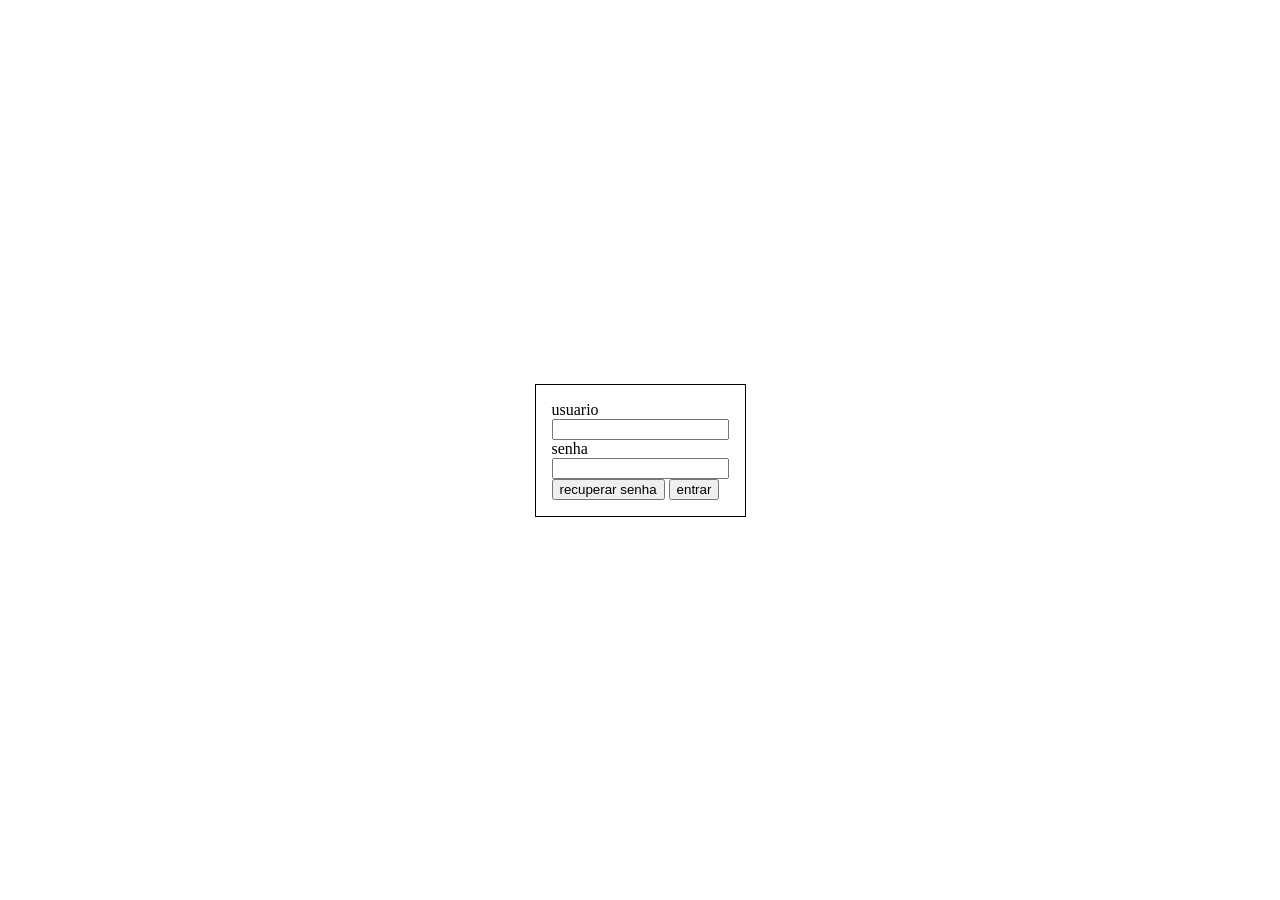
==== index.html @ 81e90a21 "..." ====
<!DOCTYPE html>
<html lang='pt-br'>
<head>
    <meta charset='utf-8'>
    <meta name='viewport' content='width=device-width, initial-scale=1'>
    <title>Page Title</title>
    <link rel='stylesheet' href='main.css'>
    <body>
        
    <body class="login"
</head>
<body>
    <form>
        <div> 
             <label for="user">usuario</label>
             <input type="text" name="user" id="user">
       </div>
       <div>
           <label for="password">senha</label>
           <input type="password" name="password" id="password">
       </div>
       <div>
          <button>recuperar senha</button>
          <button>entrar</button>
       </div>
    </form>
</body>
</html>
---- main.css ----
/*
classe de login
*/
body.login {
    box-sizing: border-box;
    display: grid;
    place-items: center;
    height: 100vh;
    margin: 0;

    form {
        border: 1px solid;
        padding: 1rem;

        label {
            display: block;
        }
    }
}
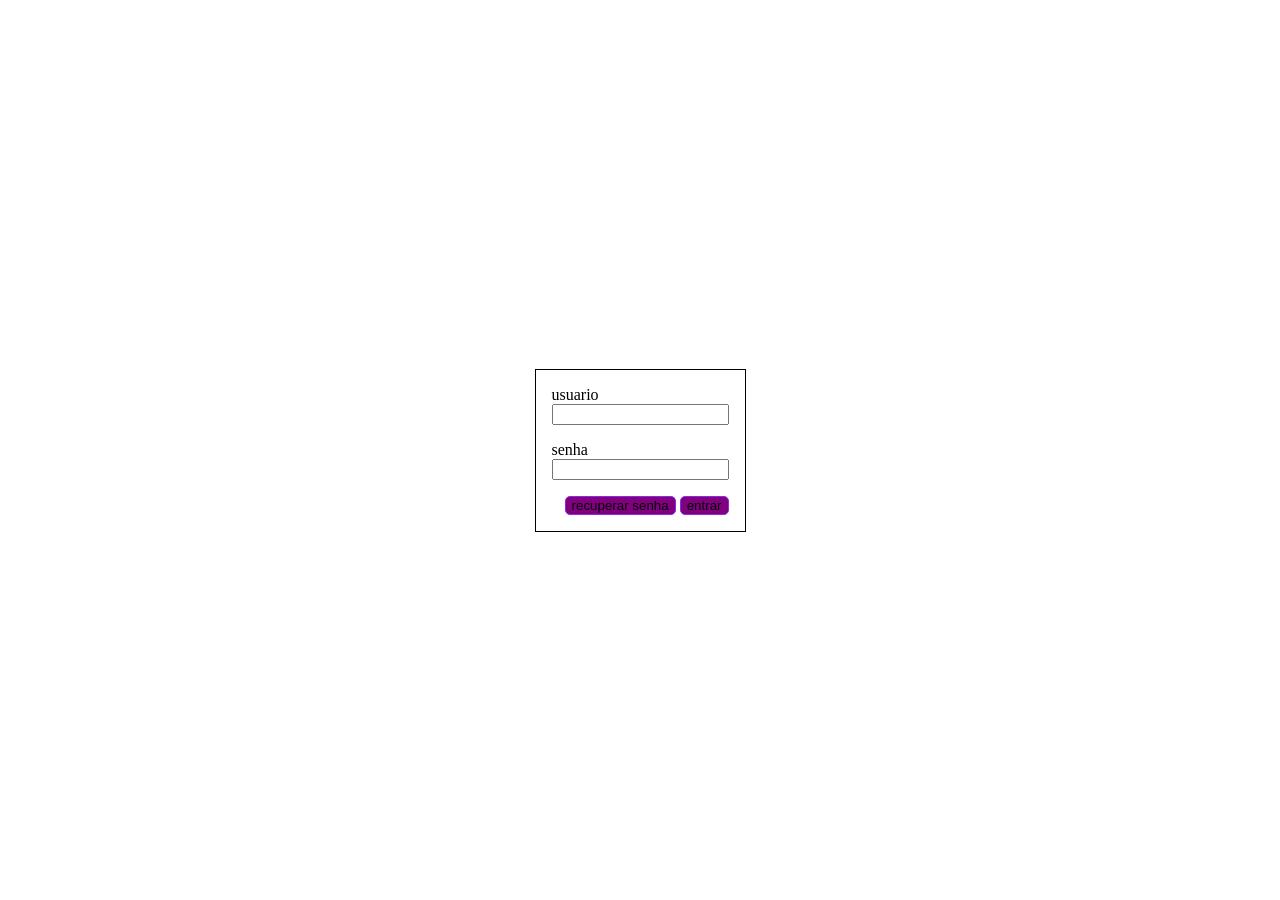
==== commit 83bae395: "samy" ====
--- a/index.html
+++ b/index.html
@@ -5,9 +5,11 @@
     <meta name='viewport' content='width=device-width, initial-scale=1'>
     <title>Page Title</title>
     <link rel='stylesheet' href='main.css'>
+    <link rel="stylesheet" href="samy.css">
     <body>
         
-    <body class="login"
+    <body class="form
+    "
 </head>
 <body>
     <form>
--- a/main.css
+++ b/main.css
@@ -2,7 +2,7 @@
 /*
 classe de login
 */
-body.login {
+body.form {
     box-sizing: border-box;
     display: grid;
     place-items: center;
@@ -12,9 +12,18 @@
     form {
         border: 1px solid;
         padding: 1rem;
+        display: grid;
+        gap: 1rem;
 
         label {
-            display: block;
+            display:block;
+        }
+
+
+        &>:last-child{
+            display: flex;
+            justify-content: flex-end; 
+            gap: .25rem;
         }
     }
 }
--- a/samy.css
+++ b/samy.css
@@ -0,0 +1,6 @@
+button {
+    background-color: purple;
+    border: 1px solid blueviolet;
+    border-radius: 5px;
+    cursor: pointer;
+}
